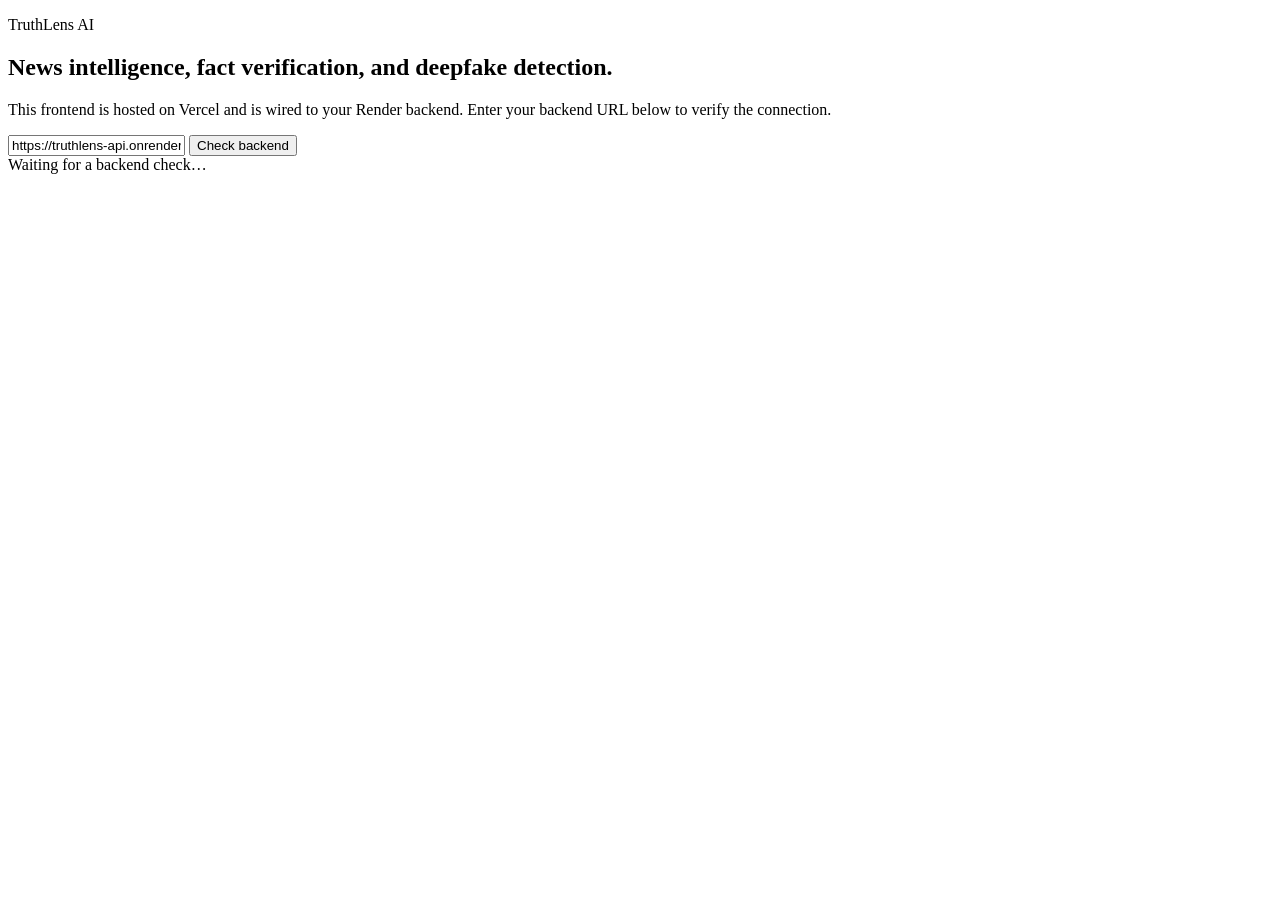
==== public/index.html @ 63d4a5a8 "Fix Vercel frontend routing and assets" ====
<!DOCTYPE html>
<html lang="en">
  <head>
    <meta charset="UTF-8" />
    <meta name="viewport" content="width=device-width, initial-scale=1.0" />
    <title>TruthLens AI</title>
    <link rel="stylesheet" href="/app.css" />
  </head>
  <body>
    <main class="app-shell">
      <section class="hero-card">
        <p class="eyebrow">TruthLens AI</p>
        <h1>News intelligence, fact verification, and deepfake detection.</h1>
        <p class="subtitle">
          This frontend is hosted on Vercel and is wired to your Render backend.
          Enter your backend URL below to verify the connection.
        </p>

        <div class="input-row">
          <input id="backendUrl" type="url" value="https://truthlens-api.onrender.com" />
          <button id="checkBtn">Check backend</button>
        </div>

        <div id="status" class="status-box">Waiting for a backend check…</div>
      </section>
    </main>

    <script src="/app.js"></script>
  </body>
</html>
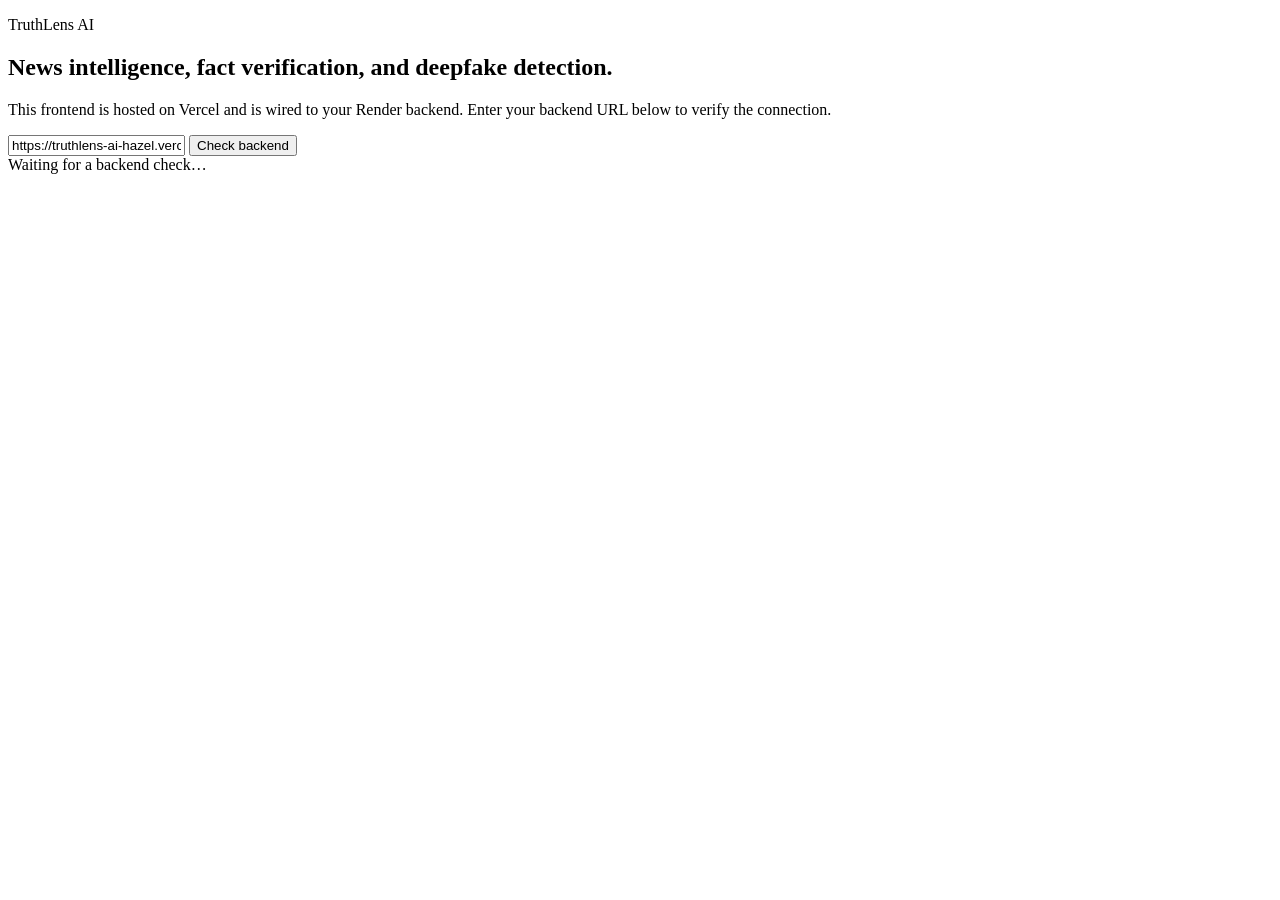
==== commit 535dd9fc: "latest change" ====
--- a/public/index.html
+++ b/public/index.html
@@ -17,7 +17,7 @@
         </p>
 
         <div class="input-row">
-          <input id="backendUrl" type="url" value="https://truthlens-api.onrender.com" />
+          <input id="backendUrl" type="url" value="https://truthlens-ai-hazel.vercel.app" />
           <button id="checkBtn">Check backend</button>
         </div>
 
